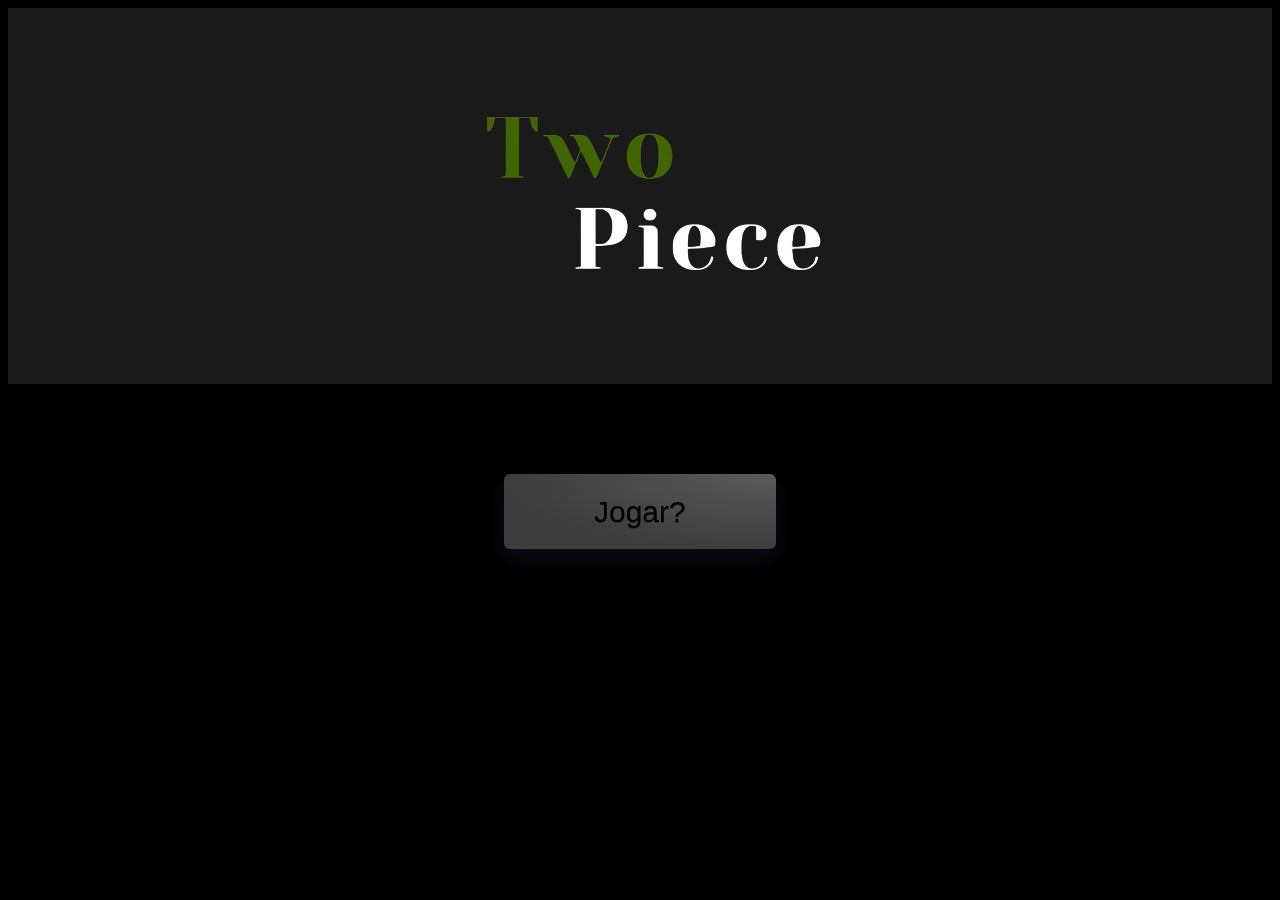
==== jogar.html @ d4784569 "Refazendo repositorio :)" ====
<!DOCTYPE html>
<html lang="en">
<head>
    <meta charset="UTF-8">
    <meta http-equiv="X-UA-Compatible" content="IE=edge">
    <link rel="stylesheet" href="style.css">
    <meta name="viewport" content="width=device-width, initial-scale=1.0">
    <title>Document</title>
</head>
<body>
    <center>
        <div>
        <img src="Titulo__1_-removebg-preview.png" alt="">
        </div>
        <br><br><br><br><br>
        <button onclick="location.href='index.html'">Jogar?</button>
    </center>
    
</body>
</html>
---- style.css ----
body{
    background-color: rgb(0, 0, 0);
    color: rgb(194, 194, 194);
    font-family: Verdana, Geneva, Tahoma, sans-serif;
}
div{
    background-color: rgb(26, 26, 26);
}
button {
    font-size: 30px;
    font-family:  Tahoma, sans-serif;
    display: inline-block;
    outline: 0;
    border: 0;
    cursor: pointer;
    will-change: box-shadow,transform;
    background: radial-gradient( 100% 100% at 100% 0%, #5a5a5a 0%, #3d3d3d 100% );
    box-shadow: 0px 0.01em 0.01em rgb(45 35 66 / 40%), 0px 0.3em 0.7em -0.01em rgb(45 35 66 / 30%), inset 0px -0.01em 0px rgb(58 65 111 / 50%);
    padding: 0 3em;
    border-radius: 0.2em;
    color: rgb(0, 0, 0);
    height: 2.5em;
  
    text-shadow: 0 1px 0 rgb(0 0 0 / 40%);
    transition: box-shadow 1s ease, transform 1s ease;
  }
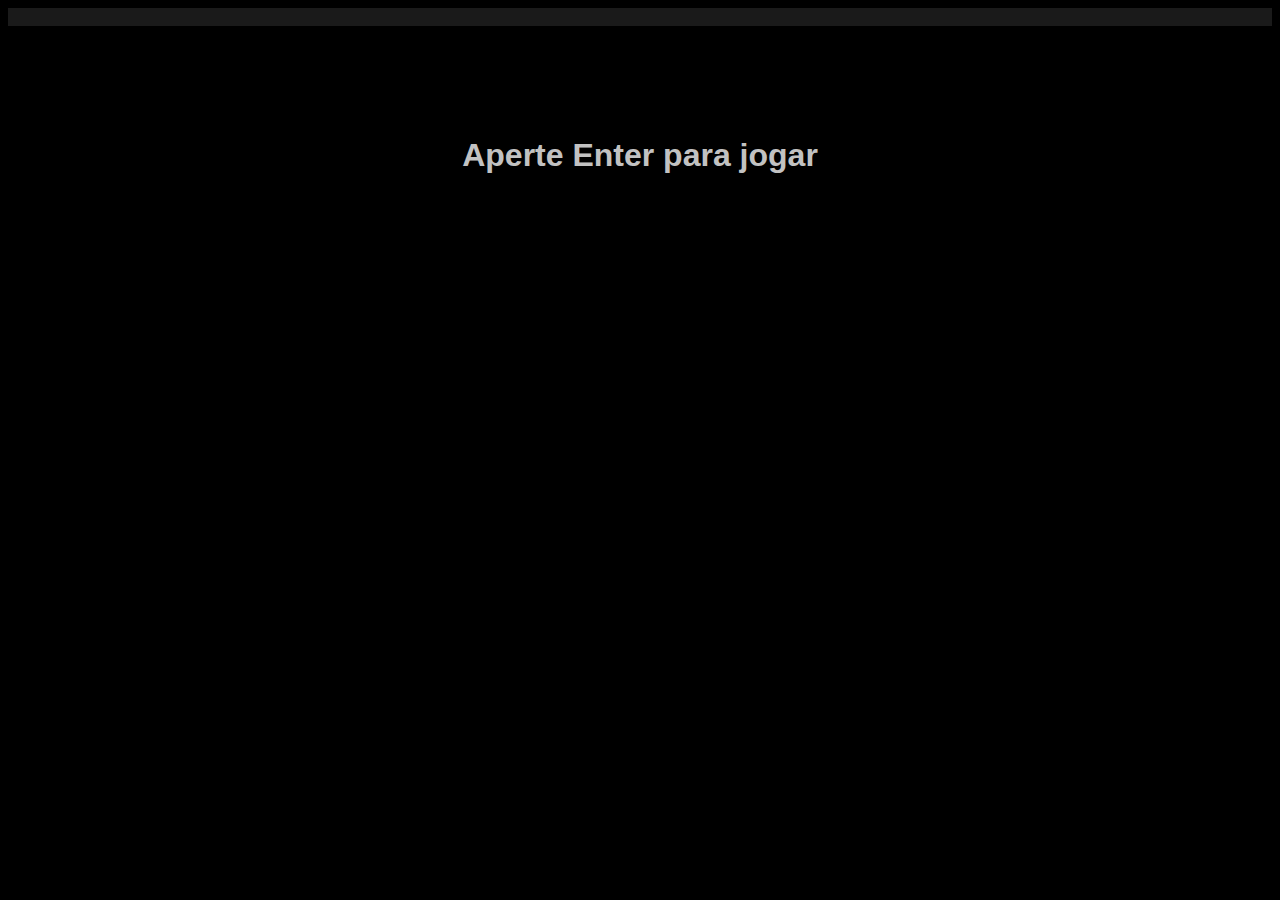
==== commit d50ceca9: "aperte enter" ====
--- a/jogar.html
+++ b/jogar.html
@@ -4,6 +4,7 @@
     <meta charset="UTF-8">
     <meta http-equiv="X-UA-Compatible" content="IE=edge">
     <link rel="stylesheet" href="style.css">
+    <script src="Enter.js"></script>
     <meta name="viewport" content="width=device-width, initial-scale=1.0">
     <title>Document</title>
 </head>
@@ -13,8 +14,9 @@
         <img src="Titulo__1_-removebg-preview.png" alt="">
         </div>
         <br><br><br><br><br>
-        <button onclick="location.href='index.html'">Jogar?</button>
-    </center>
+
+    
+            <h1>Aperte Enter para jogar</h1>
     
 </body>
 </html>--- a/style.css
+++ b/style.css
@@ -6,21 +6,3 @@
 div{
     background-color: rgb(26, 26, 26);
 }
-button {
-    font-size: 30px;
-    font-family:  Tahoma, sans-serif;
-    display: inline-block;
-    outline: 0;
-    border: 0;
-    cursor: pointer;
-    will-change: box-shadow,transform;
-    background: radial-gradient( 100% 100% at 100% 0%, #5a5a5a 0%, #3d3d3d 100% );
-    box-shadow: 0px 0.01em 0.01em rgb(45 35 66 / 40%), 0px 0.3em 0.7em -0.01em rgb(45 35 66 / 30%), inset 0px -0.01em 0px rgb(58 65 111 / 50%);
-    padding: 0 3em;
-    border-radius: 0.2em;
-    color: rgb(0, 0, 0);
-    height: 2.5em;
-  
-    text-shadow: 0 1px 0 rgb(0 0 0 / 40%);
-    transition: box-shadow 1s ease, transform 1s ease;
-  }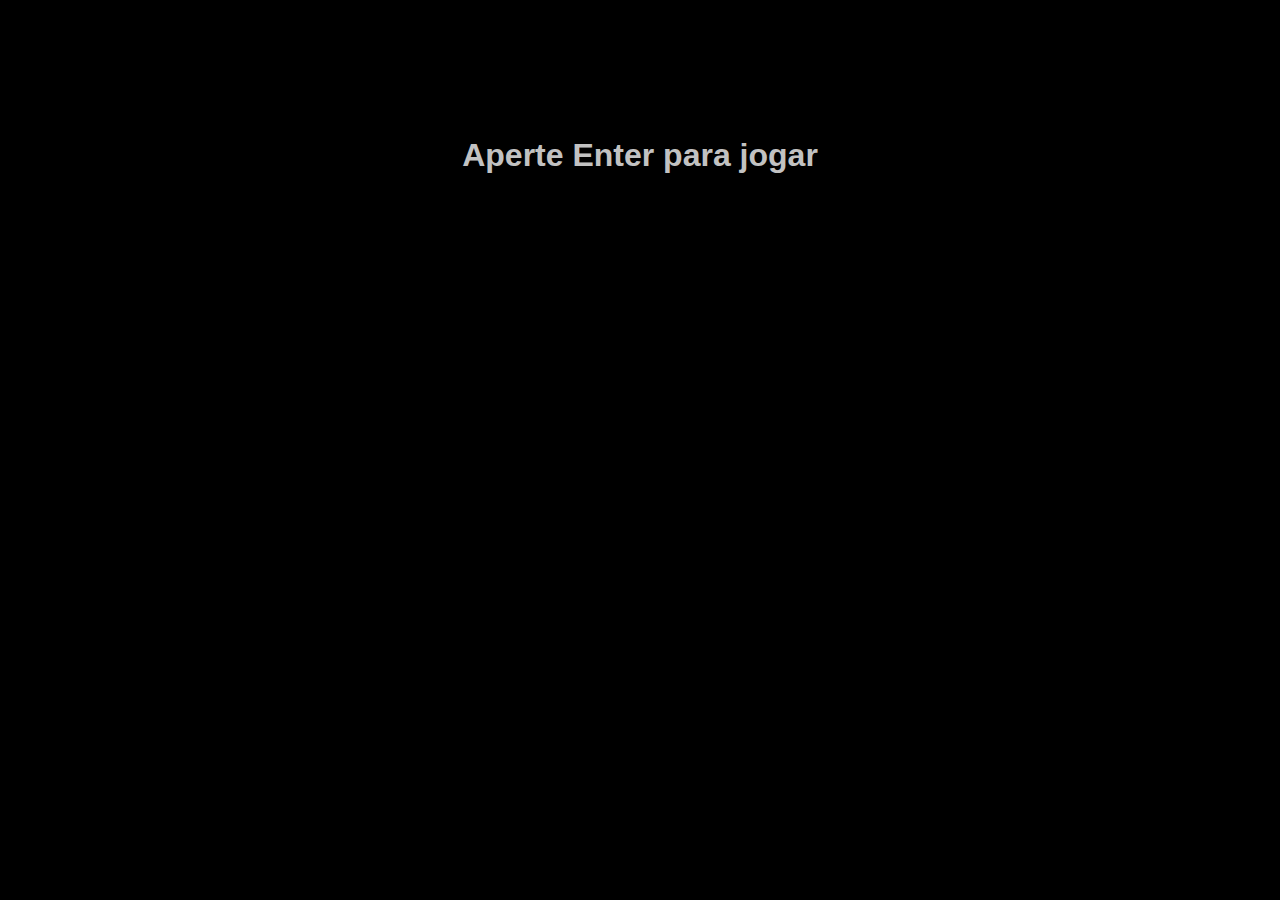
==== commit f03b1966: "tela de morte" ====
--- a/jogar.html
+++ b/jogar.html
@@ -4,7 +4,7 @@
     <meta charset="UTF-8">
     <meta http-equiv="X-UA-Compatible" content="IE=edge">
     <link rel="stylesheet" href="style.css">
-    <script src="Enter.js"></script>
+    <script src="enter.js"></script>
     <meta name="viewport" content="width=device-width, initial-scale=1.0">
     <title>Document</title>
 </head>
@@ -14,9 +14,8 @@
         <img src="Titulo__1_-removebg-preview.png" alt="">
         </div>
         <br><br><br><br><br>
-
-    
-            <h1>Aperte Enter para jogar</h1>
+        <h1>Aperte Enter para jogar</h1>
+    </center>
     
 </body>
 </html>--- a/style.css
+++ b/style.css
@@ -3,6 +3,4 @@
     color: rgb(194, 194, 194);
     font-family: Verdana, Geneva, Tahoma, sans-serif;
 }
-div{
-    background-color: rgb(26, 26, 26);
-}
+
